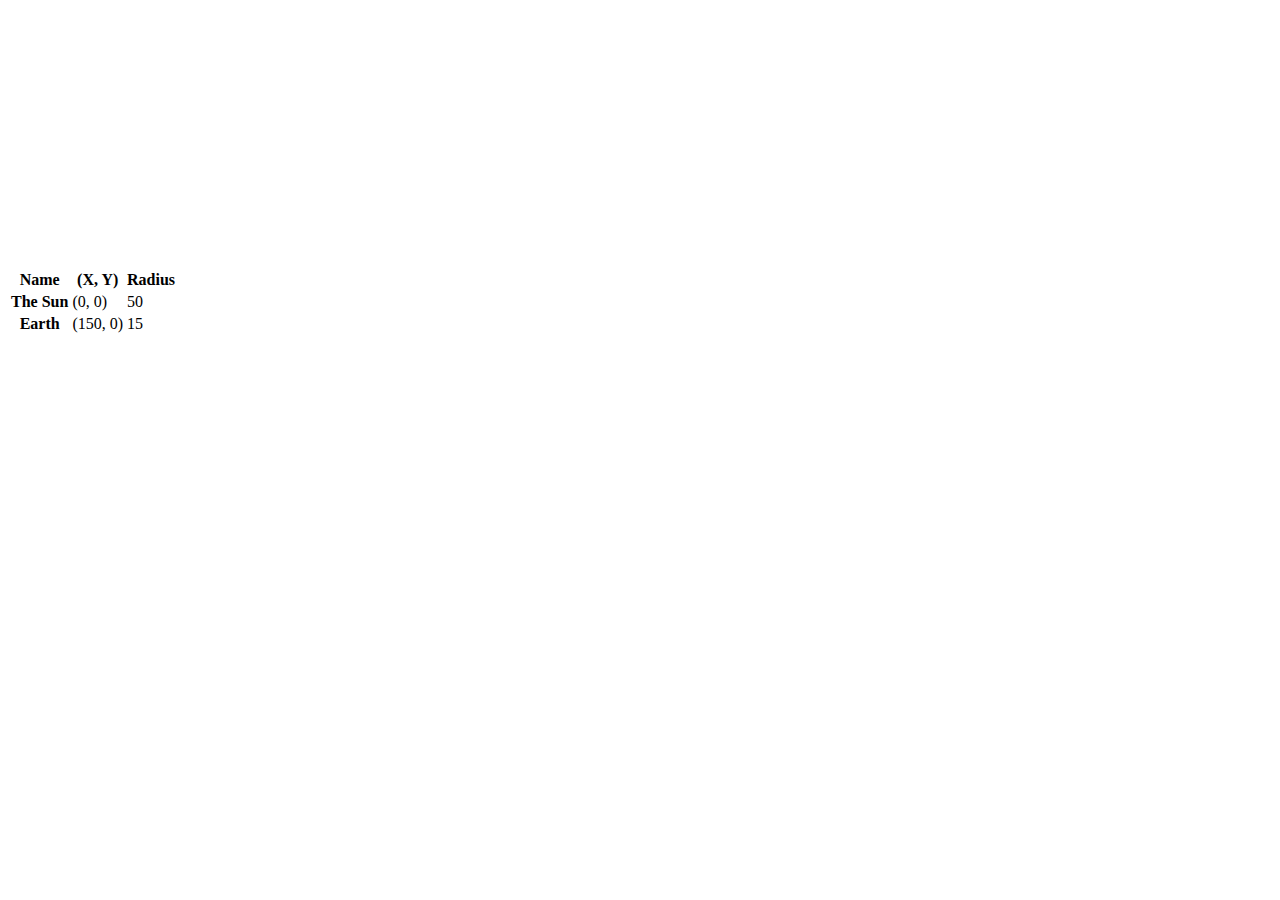
==== deepebook/solarsystem/index.html @ 8bd298a2 "backing up manually" ====
<!DOCTYPE html>
<html lang="en">
<head>
    <meta charset="UTF-8">
    <meta http-equiv="X-UA-Compatible" content="IE=edge">
    <meta name="viewport" content="width=device-width, initial-scale=1.0">
    <title>Canvas for Dustin</title>
    <!-- Scripts and styles at bottom for loading -->
</head>
<body>
    <!--<h1>Solar System</h1>-->
    <canvas id="canvas" width="250" height="250"></canvas>
    
    <!-- https://mdn.github.io/learning-area/html/tables/assessment-finished/planets-data.html -->
    
    <img hidden src="earth.png">
    
    <table>
      <thead>
        
      </thead>
      <tbody>
        <tr>
          <td></td>
        </tr>
      </tbody>
    </table>
    
    <table>
      <thead>
        <tr>
          <!--<td colspan="2"></td>-->
          <th scope="col">Name</th>
          <th scope="col">(X, Y)</th>
          <th scope="col">Radius</th>
          <!--<th scope="col">Density (kg/m<sup>3</sup>)</th>-->
          <!--<th scope="col">Gravity (m/s<sup>2</sup>)</th>-->
          <!--<th scope="col">Length of day (hours)</th>-->
          <!--<th scope="col">Distance from Sun (10<sup>6</sup>km)</th>-->
          <!--<th scope="col">Mean temperature (°C)</th>-->
          <!--<th scope="col">Number of moons</th>-->
          <!--<th scope="col">Notes</th>-->
        </tr>
      </thead>
      <tbody>
        <tr>
          <!--<th rowspan="4" colspan="2" scope="rowgroup">The Sun</th>-->
          <th scope="row">The Sun</th>
          <td>(0, 0)</td>
          <td>50</td>
        </tr>
        <tr>
          <th scope="row">Earth</th>
          <td>(150, 0)</td>
          <td>15</td>
        </tr>
      </tbody>
    </table>
    
    <script src="script.js"></script>
    <link href="styles.css" rel="stylesheet" type="text/css">
    
</body>
</html>
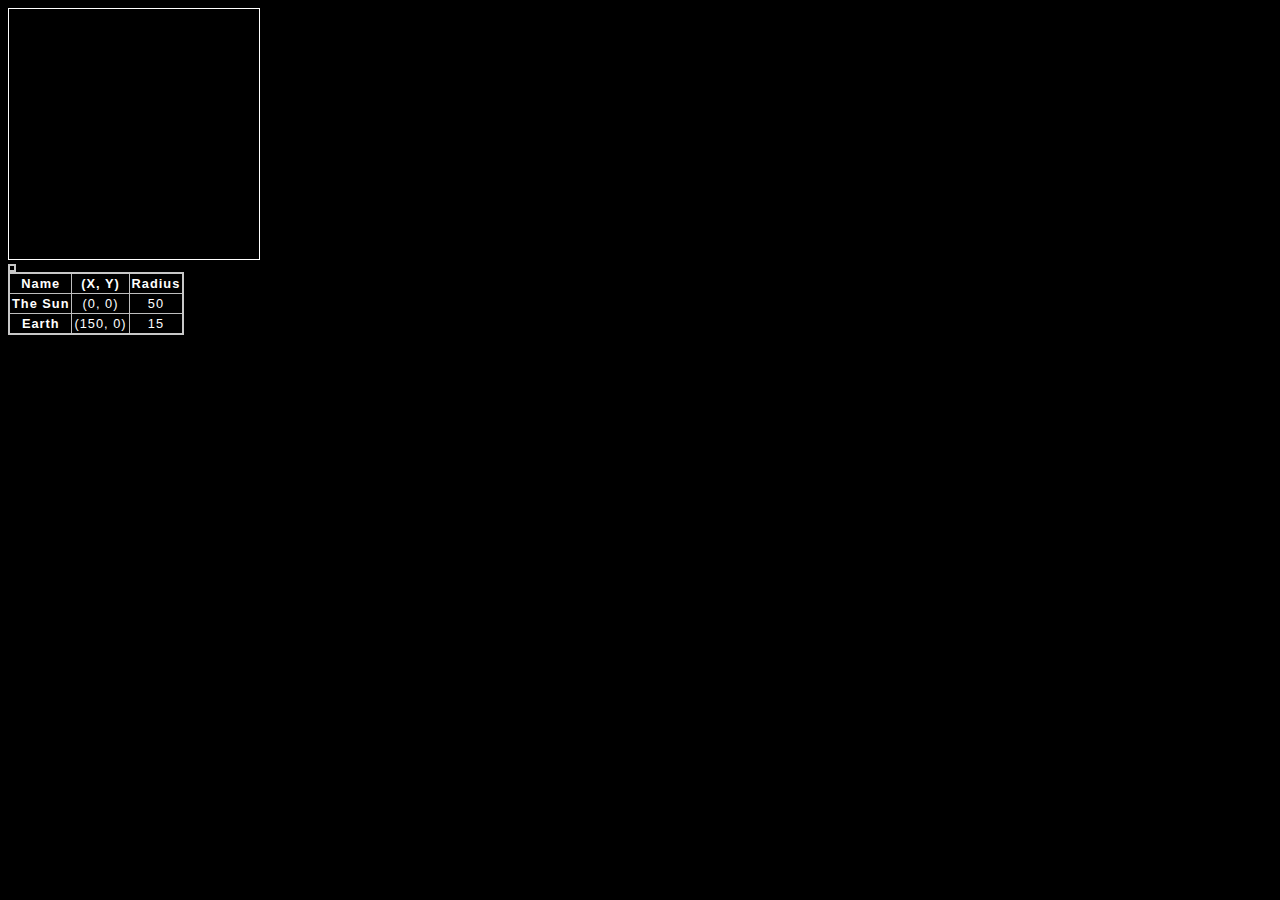
==== commit 8bf5a1ed: "Add files via upload" ====
--- a/deepebook/solarsystem/index.html
+++ b/deepebook/solarsystem/index.html
@@ -61,4 +61,4 @@
     <link href="styles.css" rel="stylesheet" type="text/css">
     
 </body>
-</html>
+</html>--- a/deepebook/solarsystem/styles.css
+++ b/deepebook/solarsystem/styles.css
@@ -0,0 +1,21 @@
+html {
+  font-family: sans-serif;
+  background-color: black;
+  color: white;
+}
+canvas {
+  border: 1px solid white;
+}
+table {
+  border-collapse: collapse;
+  border: 2px solid rgb(200,200,200);
+  letter-spacing: 1px;
+  font-size: 0.8rem;
+}
+td, th {
+  border: 1px solid rgb(190,190,190);
+  padding: 2px 2px;
+}
+td {
+  text-align: center;
+}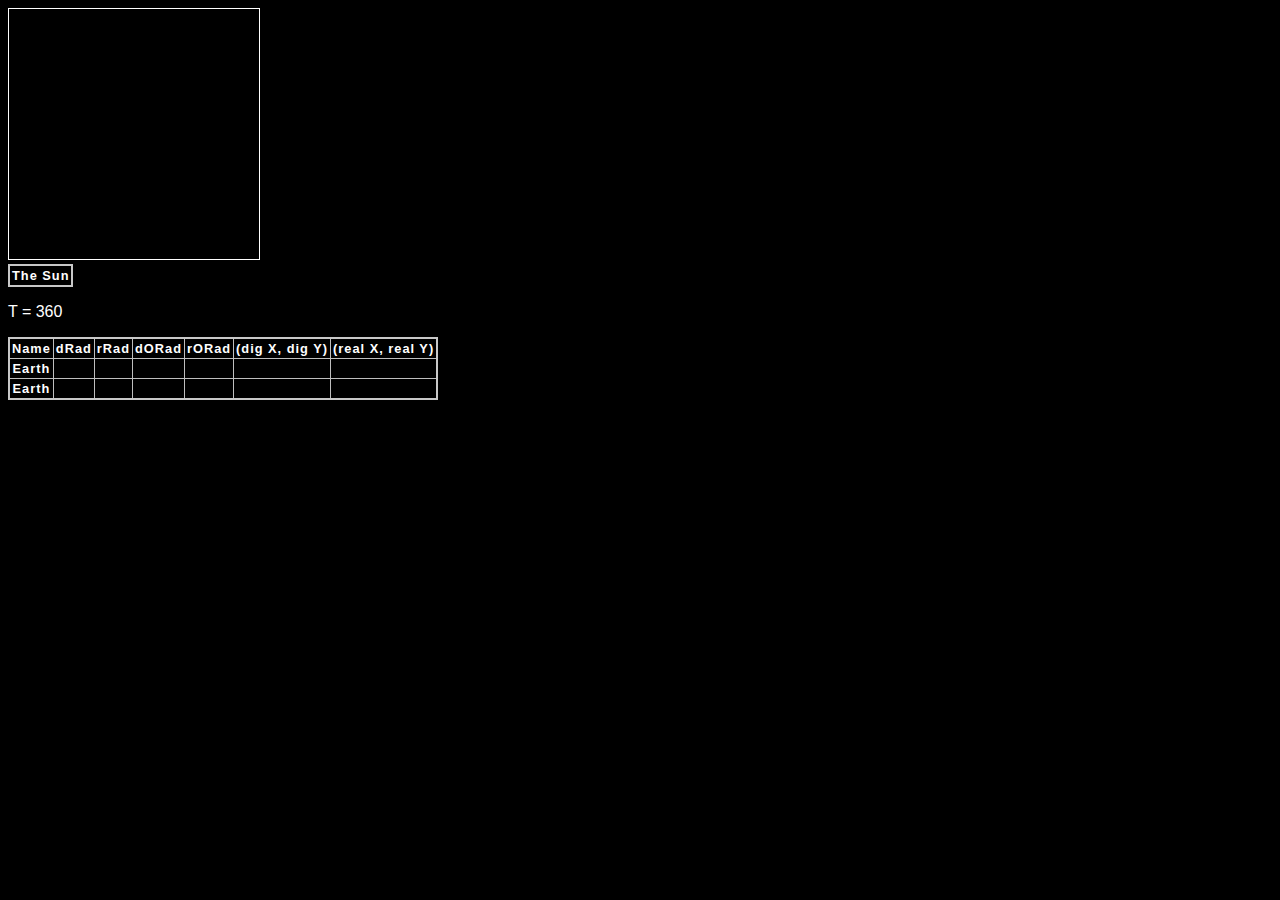
==== commit a0065e5f: "Add files via upload" ====
--- a/deepebook/solarsystem/index.html
+++ b/deepebook/solarsystem/index.html
@@ -13,7 +13,7 @@
     
     <!-- https://mdn.github.io/learning-area/html/tables/assessment-finished/planets-data.html -->
     
-    <img hidden src="earth.png">
+    <!--<img hidden src="earth.png">-->
     
     <table>
       <thead>
@@ -21,18 +21,24 @@
       </thead>
       <tbody>
         <tr>
-          <td></td>
+          <th scope="row">The Sun</th>
         </tr>
       </tbody>
     </table>
+    
+    <p name="time">T = 360</p>
     
     <table>
       <thead>
         <tr>
           <!--<td colspan="2"></td>-->
           <th scope="col">Name</th>
-          <th scope="col">(X, Y)</th>
-          <th scope="col">Radius</th>
+          <th scope="col">dRad</th>
+          <th scope="col">rRad</th>
+          <th scope="col">dORad</th>
+          <th scope="col">rORad</th>
+          <th scope="col">(dig X, dig Y)</th>
+          <th scope="col">(real X, real Y)</th>
           <!--<th scope="col">Density (kg/m<sup>3</sup>)</th>-->
           <!--<th scope="col">Gravity (m/s<sup>2</sup>)</th>-->
           <!--<th scope="col">Length of day (hours)</th>-->
@@ -42,22 +48,32 @@
           <!--<th scope="col">Notes</th>-->
         </tr>
       </thead>
-      <tbody>
+      <tbody id="planets">
         <tr>
-          <!--<th rowspan="4" colspan="2" scope="rowgroup">The Sun</th>-->
-          <th scope="row">The Sun</th>
-          <td>(0, 0)</td>
-          <td>50</td>
+          <th scope="row">Earth</th>
+          <td></td>
+          <td></td>
+          <td></td>
+          <td></td>
+          <td></td>
+          <td></td>
         </tr>
         <tr>
           <th scope="row">Earth</th>
-          <td>(150, 0)</td>
-          <td>15</td>
+          <td></td>
+          <td></td>
+          <td></td>
+          <td></td>
+          <td></td>
+          <td></td>
         </tr>
       </tbody>
     </table>
     
-    <script src="script.js"></script>
+    <script src="modules/animframe.js"></script>
+    <script src="modules/canvas.js"></script>
+    <script src="modules/bodies.js"></script>
+    <script src="master.js"></script>
     <link href="styles.css" rel="stylesheet" type="text/css">
     
 </body>
